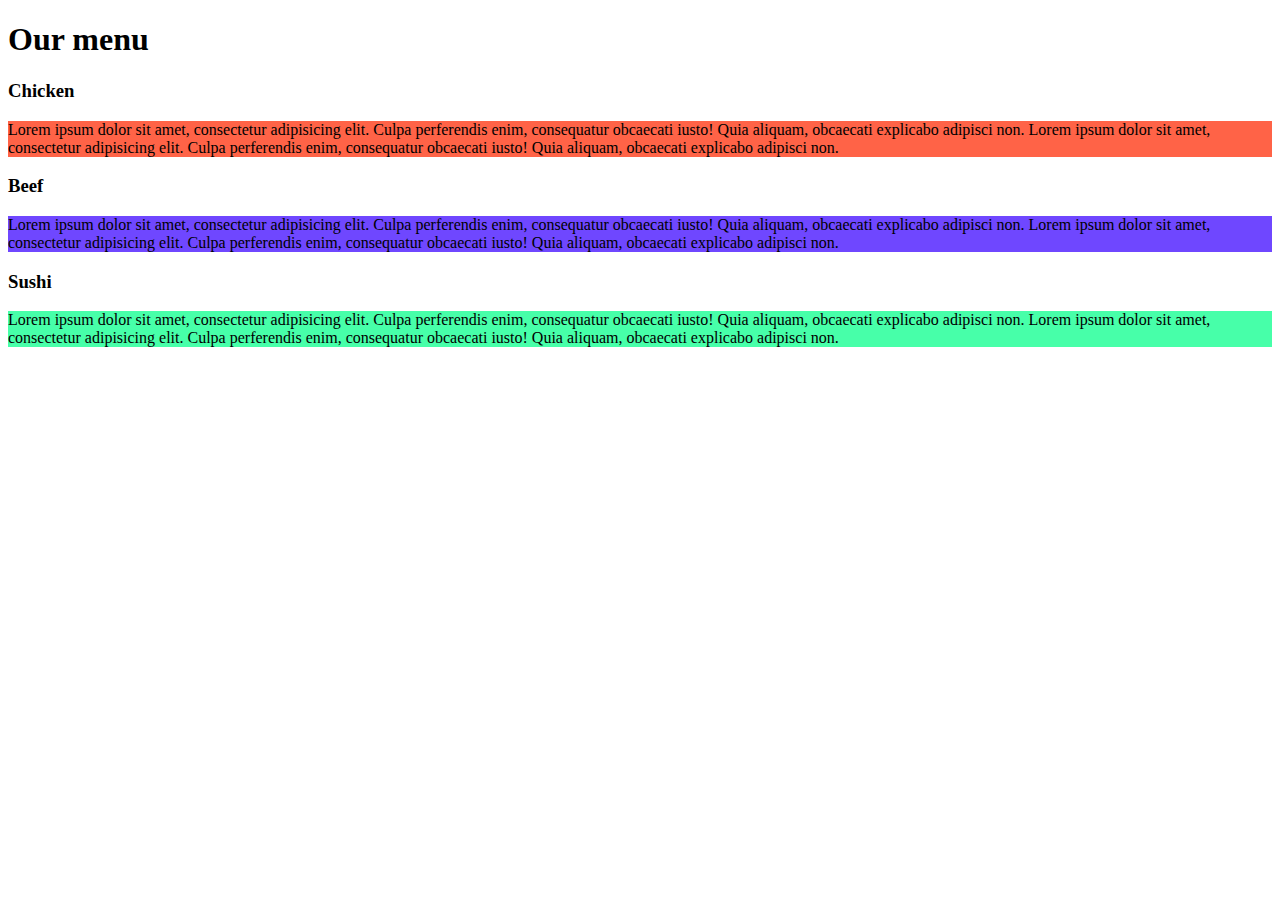
==== module2solution.html @ e863b4dc "colour change commit" ====
<!DOCTYPE html>
<html>
<head>
  <meta charset="utf-8">
  <meta name="viewport" content="width=device-width, initial-scale=1">
  <title>My Responsive Layout</title>
  <link href="https://fonts.googleapis.com/css?family=Lato" rel="stylesheet">
  <link href='css/style.css' rel='stylesheet' type='text/css'>
</head>
 



<body>
  <div class="container">
    <div class="row">

    <h1 class="menu-title">Our menu</h1>
      <div class="col-lg-4">
        <div class="item">
          <div class="item-title" id="title-one">
            <h3>Chicken</h3>
          </div>
          <p>
            <p style="background-color:Tomato;" </p>
            Lorem ipsum dolor sit amet, consectetur adipisicing elit. Culpa perferendis enim, consequatur obcaecati iusto! Quia aliquam, obcaecati explicabo adipisci non. Lorem ipsum dolor sit amet, consectetur adipisicing elit. Culpa perferendis enim, consequatur obcaecati iusto! Quia aliquam, obcaecati explicabo adipisci non.
          </p>
        </div>
      </div>
      <div class="col-lg-4">
        <div class="item">
         <div class="item-title" id="title-two">
          <h3>Beef</h3>
        </div>
        <p>
            <p style="background-color:rgb(111, 71, 255);" </p>
          Lorem ipsum dolor sit amet, consectetur adipisicing elit. Culpa perferendis enim, consequatur obcaecati iusto! Quia aliquam, obcaecati explicabo adipisci non. Lorem ipsum dolor sit amet, consectetur adipisicing elit. Culpa perferendis enim, consequatur obcaecati iusto! Quia aliquam, obcaecati explicabo adipisci non.
        </p>
      </div>
    </div>
    <div class="col-lg-4 col-lg-tablet">
      <div class="item">
       <div class="item-title" id="title-three">
        <h3>Sushi</h3>
      </div>
      <p>
        <p style="background-color:rgb(71, 255, 169);" </p>
        Lorem ipsum dolor sit amet, consectetur adipisicing elit. Culpa perferendis enim, consequatur obcaecati iusto! Quia aliquam, obcaecati explicabo adipisci non. Lorem ipsum dolor sit amet, consectetur adipisicing elit. Culpa perferendis enim, consequatur obcaecati iusto! Quia aliquam, obcaecati explicabo adipisci non.
      </p>
    </div>
  </div>

</div>
</div>
</body>
</html>
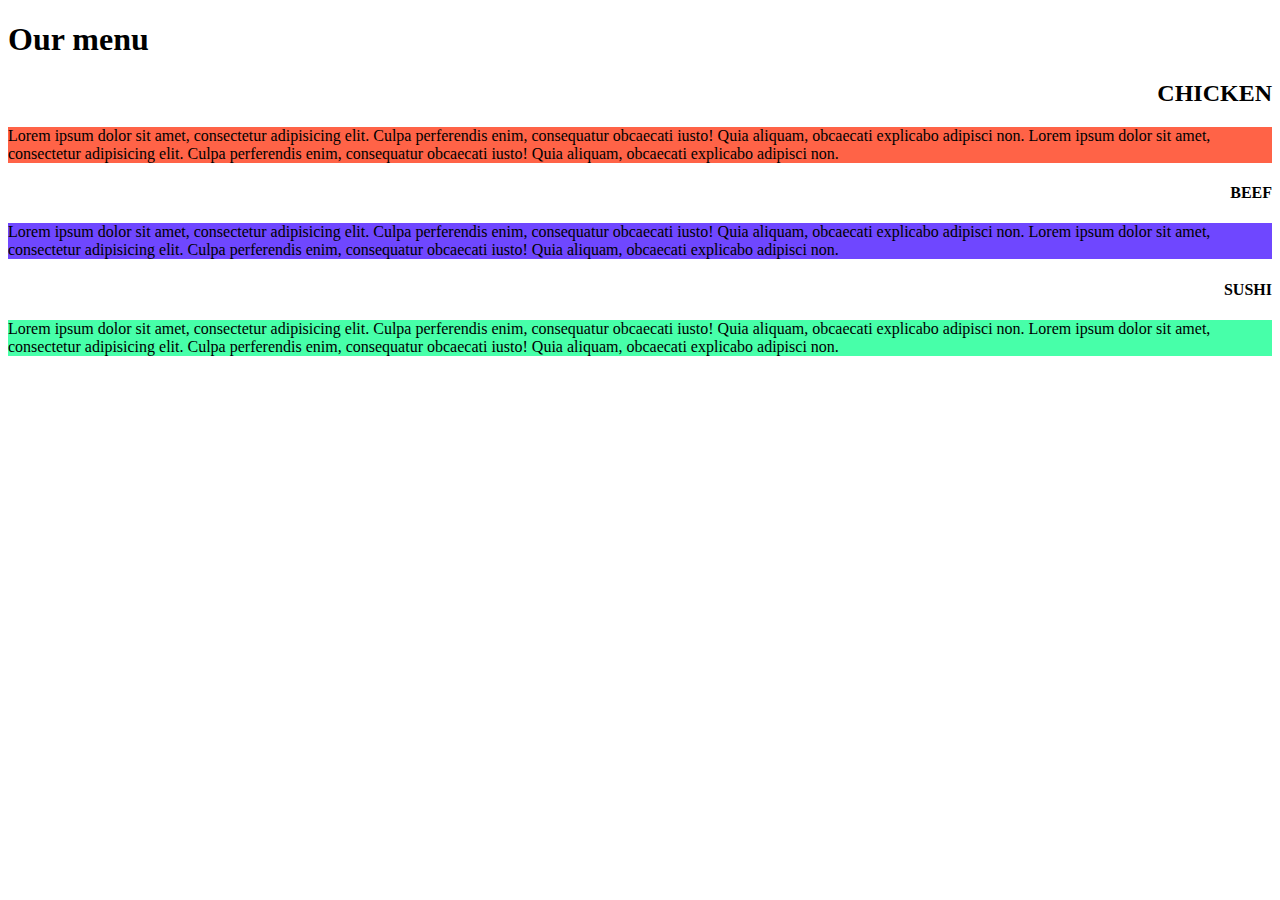
==== commit 32b2a936: "css commit" ====
--- a/module2solution.html
+++ b/module2solution.html
@@ -4,9 +4,10 @@
 <head>
   <meta charset="utf-8">
   <meta name="viewport" content="width=device-width, initial-scale=1">
-  <title>My Responsive Layout</title>
+  <title>Responsive Html layoutt</title>
   <link href="https://fonts.googleapis.com/css?family=Lato" rel="stylesheet">
-  <link href='css/style.css' rel='stylesheet' type='text/css'>
+  <link href='css/module2.css' rel='stylesheet' type='text/css'>
+ 
 </head>
  
 
@@ -16,13 +17,16 @@
   <div class="container">
     <div class="row">
 
-    <h1 class="menu-title">Our menu</h1>
+    <h1 class="menu-title">Our menu<H1 align="center"> </h1>
+    
       <div class="col-lg-4">
         <div class="item">
           <div class="item-title" id="title-one">
-            <h3>Chicken</h3>
+            <h2 style="text-align:right">CHICKEN</h2>
           </div>
+        
           <p>
+             
             <p style="background-color:Tomato;" </p>
             Lorem ipsum dolor sit amet, consectetur adipisicing elit. Culpa perferendis enim, consequatur obcaecati iusto! Quia aliquam, obcaecati explicabo adipisci non. Lorem ipsum dolor sit amet, consectetur adipisicing elit. Culpa perferendis enim, consequatur obcaecati iusto! Quia aliquam, obcaecati explicabo adipisci non.
           </p>
@@ -31,7 +35,7 @@
       <div class="col-lg-4">
         <div class="item">
          <div class="item-title" id="title-two">
-          <h3>Beef</h3>
+            <h4 style="text-align:right">BEEF</h3>
         </div>
         <p>
             <p style="background-color:rgb(111, 71, 255);" </p>
@@ -42,7 +46,7 @@
     <div class="col-lg-4 col-lg-tablet">
       <div class="item">
        <div class="item-title" id="title-three">
-        <h3>Sushi</h3>
+        <h4 style="text-align:right">SUSHI</h4>
       </div>
       <p>
         <p style="background-color:rgb(71, 255, 169);" </p>
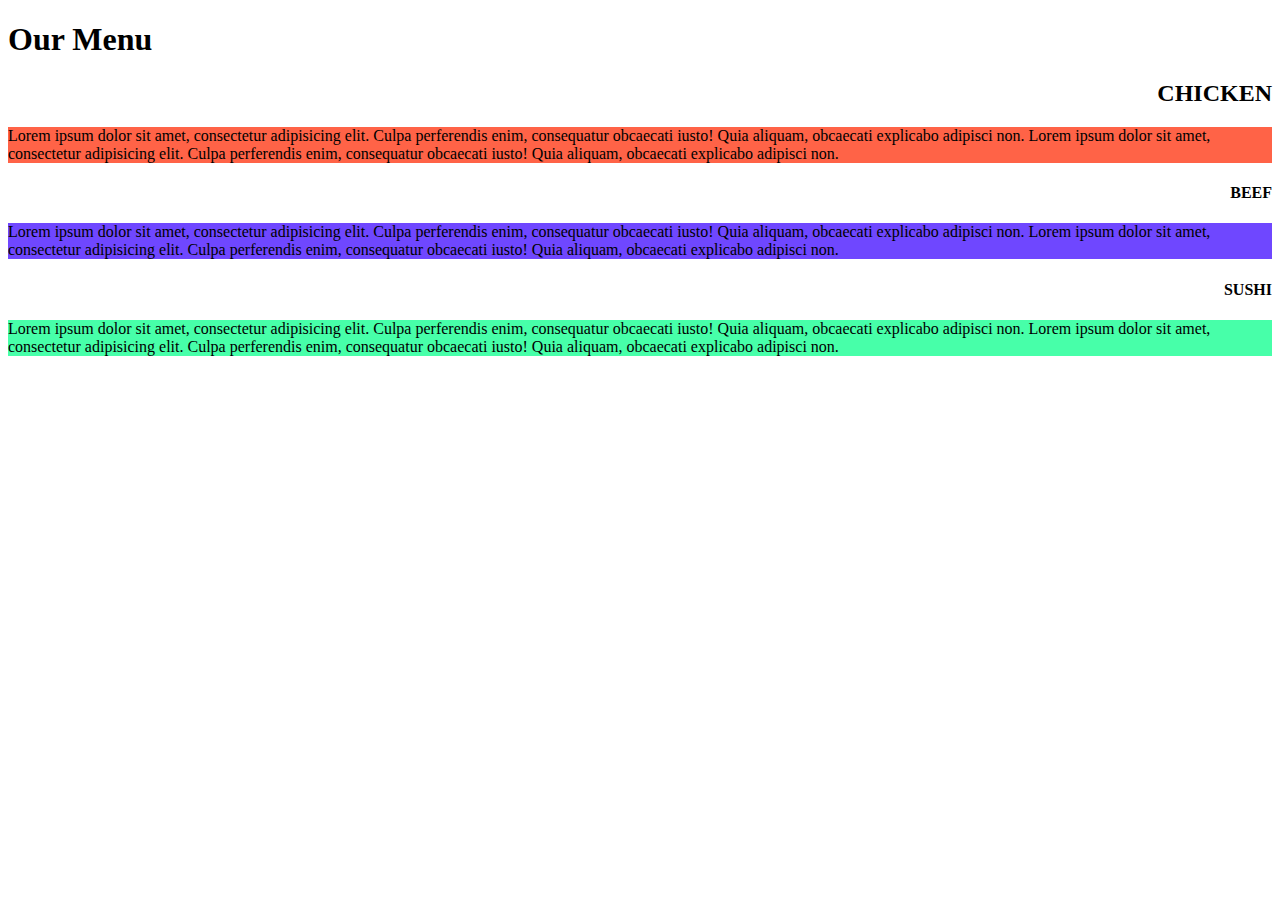
==== commit 0821115b: "commit" ====
--- a/module2solution.html
+++ b/module2solution.html
@@ -5,19 +5,16 @@
   <meta charset="utf-8">
   <meta name="viewport" content="width=device-width, initial-scale=1">
   <title>Responsive Html layoutt</title>
-  <link href="https://fonts.googleapis.com/css?family=Lato" rel="stylesheet">
-  <link href='css/module2.css' rel='stylesheet' type='text/css'>
+  
+  <link href="module2.css" rel="stylesheet" type="text/css>"
  
 </head>
- 
-
-
 
 <body>
   <div class="container">
     <div class="row">
 
-    <h1 class="menu-title">Our menu<H1 align="center"> </h1>
+    <h1 class="menu-title"> Our Menu </h1>
     
       <div class="col-lg-4">
         <div class="item">
@@ -27,7 +24,8 @@
         
           <p>
              
-            <p style="background-color:Tomato;" </p>
+            <p style="background-color:Tomato;"
+         </p>
             Lorem ipsum dolor sit amet, consectetur adipisicing elit. Culpa perferendis enim, consequatur obcaecati iusto! Quia aliquam, obcaecati explicabo adipisci non. Lorem ipsum dolor sit amet, consectetur adipisicing elit. Culpa perferendis enim, consequatur obcaecati iusto! Quia aliquam, obcaecati explicabo adipisci non.
           </p>
         </div>
@@ -38,7 +36,8 @@
             <h4 style="text-align:right">BEEF</h3>
         </div>
         <p>
-            <p style="background-color:rgb(111, 71, 255);" </p>
+            <p style="background-color:rgb(111, 71, 255);"
+         </p>
           Lorem ipsum dolor sit amet, consectetur adipisicing elit. Culpa perferendis enim, consequatur obcaecati iusto! Quia aliquam, obcaecati explicabo adipisci non. Lorem ipsum dolor sit amet, consectetur adipisicing elit. Culpa perferendis enim, consequatur obcaecati iusto! Quia aliquam, obcaecati explicabo adipisci non.
         </p>
       </div>
@@ -49,7 +48,8 @@
         <h4 style="text-align:right">SUSHI</h4>
       </div>
       <p>
-        <p style="background-color:rgb(71, 255, 169);" </p>
+        <p style="background-color:rgb(71, 255, 169);"
+     </p>
         Lorem ipsum dolor sit amet, consectetur adipisicing elit. Culpa perferendis enim, consequatur obcaecati iusto! Quia aliquam, obcaecati explicabo adipisci non. Lorem ipsum dolor sit amet, consectetur adipisicing elit. Culpa perferendis enim, consequatur obcaecati iusto! Quia aliquam, obcaecati explicabo adipisci non.
       </p>
     </div>
--- a/module2.css
+++ b/module2.css
@@ -0,0 +1,4 @@
+.menu-title{
+    align-items: center;
+
+}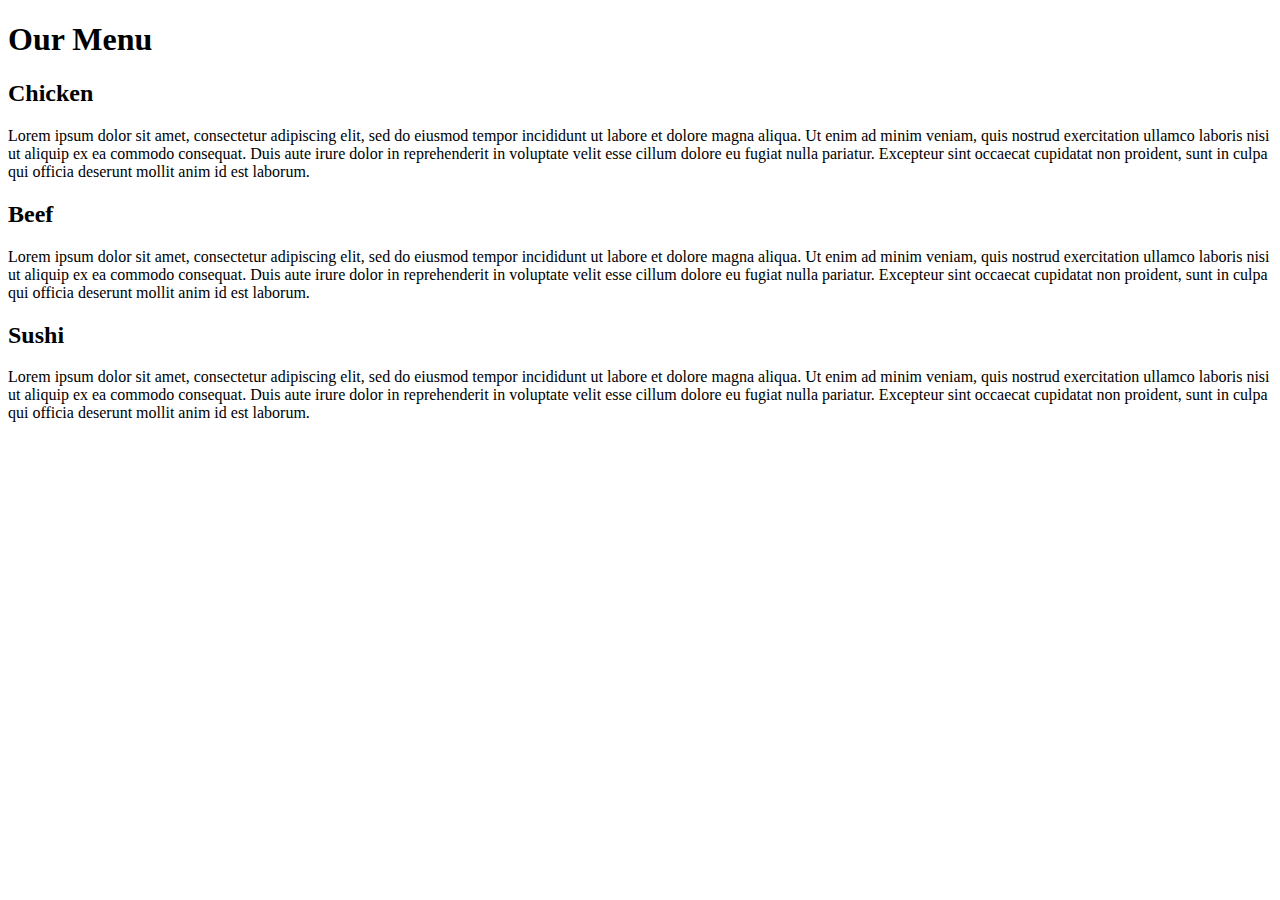
==== commit b17ab9c1: "commit" ====
--- a/module2solution.html
+++ b/module2solution.html
@@ -1,62 +1,33 @@
- 
 <!DOCTYPE html>
 <html>
 <head>
-  <meta charset="utf-8">
-  <meta name="viewport" content="width=device-width, initial-scale=1">
-  <title>Responsive Html layoutt</title>
-  
-  <link href="module2.css" rel="stylesheet" type="text/css>"
- 
+	<meta charset="utf-8">
+	<!--viewport setting for reseting zoom to original view-->
+	<meta name="viewport" content="width=device-width, initial-scale=1">
+	<!--link to my cascading style sheets-->
+	<link rel="stylesheet" href="css/styles.css">
+	<title>Module2-solution</title>
 </head>
+<body>
+ <h1>Our Menu</h1>
+ <div class="col-lg-4 col-md-6 col-sm-12">
+  <div class="section">
+  	<h2 class="chicken">Chicken</h2>
+  	<p>Lorem ipsum dolor sit amet, consectetur adipiscing elit, sed do eiusmod tempor incididunt ut labore et dolore magna aliqua. Ut enim ad minim veniam, quis nostrud exercitation ullamco laboris nisi ut aliquip ex ea commodo consequat. Duis aute irure dolor in reprehenderit in voluptate velit esse cillum dolore eu fugiat nulla pariatur. Excepteur sint occaecat cupidatat non proident, sunt in culpa qui officia deserunt mollit anim id est laborum.</p>
+  </div>
+ </div>
+ <div class="col-lg-4 col-md-6 col-sm-12">
+   <div class="section">
+ 	<h2 class="beef">Beef</h2>
+ 	<p>Lorem ipsum dolor sit amet, consectetur adipiscing elit, sed do eiusmod tempor incididunt ut labore et dolore magna aliqua. Ut enim ad minim veniam, quis nostrud exercitation ullamco laboris nisi ut aliquip ex ea commodo consequat. Duis aute irure dolor in reprehenderit in voluptate velit esse cillum dolore eu fugiat nulla pariatur. Excepteur sint occaecat cupidatat non proident, sunt in culpa qui officia deserunt mollit anim id est laborum.</p>
+  </div>
+ </div>
+ <div class="col-lg-4 col-md-12 col-sm-12">
+   <div class="section">
+ 	<h2 class="sushi">Sushi</h2>
+ 	<p>Lorem ipsum dolor sit amet, consectetur adipiscing elit, sed do eiusmod tempor incididunt ut labore et dolore magna aliqua. Ut enim ad minim veniam, quis nostrud exercitation ullamco laboris nisi ut aliquip ex ea commodo consequat. Duis aute irure dolor in reprehenderit in voluptate velit esse cillum dolore eu fugiat nulla pariatur. Excepteur sint occaecat cupidatat non proident, sunt in culpa qui officia deserunt mollit anim id est laborum.</p>
+  </div>
+ </div>
 
-<body>
-  <div class="container">
-    <div class="row">
-
-    <h1 class="menu-title"> Our Menu </h1>
-    
-      <div class="col-lg-4">
-        <div class="item">
-          <div class="item-title" id="title-one">
-            <h2 style="text-align:right">CHICKEN</h2>
-          </div>
-        
-          <p>
-             
-            <p style="background-color:Tomato;"
-         </p>
-            Lorem ipsum dolor sit amet, consectetur adipisicing elit. Culpa perferendis enim, consequatur obcaecati iusto! Quia aliquam, obcaecati explicabo adipisci non. Lorem ipsum dolor sit amet, consectetur adipisicing elit. Culpa perferendis enim, consequatur obcaecati iusto! Quia aliquam, obcaecati explicabo adipisci non.
-          </p>
-        </div>
-      </div>
-      <div class="col-lg-4">
-        <div class="item">
-         <div class="item-title" id="title-two">
-            <h4 style="text-align:right">BEEF</h3>
-        </div>
-        <p>
-            <p style="background-color:rgb(111, 71, 255);"
-         </p>
-          Lorem ipsum dolor sit amet, consectetur adipisicing elit. Culpa perferendis enim, consequatur obcaecati iusto! Quia aliquam, obcaecati explicabo adipisci non. Lorem ipsum dolor sit amet, consectetur adipisicing elit. Culpa perferendis enim, consequatur obcaecati iusto! Quia aliquam, obcaecati explicabo adipisci non.
-        </p>
-      </div>
-    </div>
-    <div class="col-lg-4 col-lg-tablet">
-      <div class="item">
-       <div class="item-title" id="title-three">
-        <h4 style="text-align:right">SUSHI</h4>
-      </div>
-      <p>
-        <p style="background-color:rgb(71, 255, 169);"
-     </p>
-        Lorem ipsum dolor sit amet, consectetur adipisicing elit. Culpa perferendis enim, consequatur obcaecati iusto! Quia aliquam, obcaecati explicabo adipisci non. Lorem ipsum dolor sit amet, consectetur adipisicing elit. Culpa perferendis enim, consequatur obcaecati iusto! Quia aliquam, obcaecati explicabo adipisci non.
-      </p>
-    </div>
-  </div>
-
-</div>
-</div>
 </body>
-</html>
- +</html>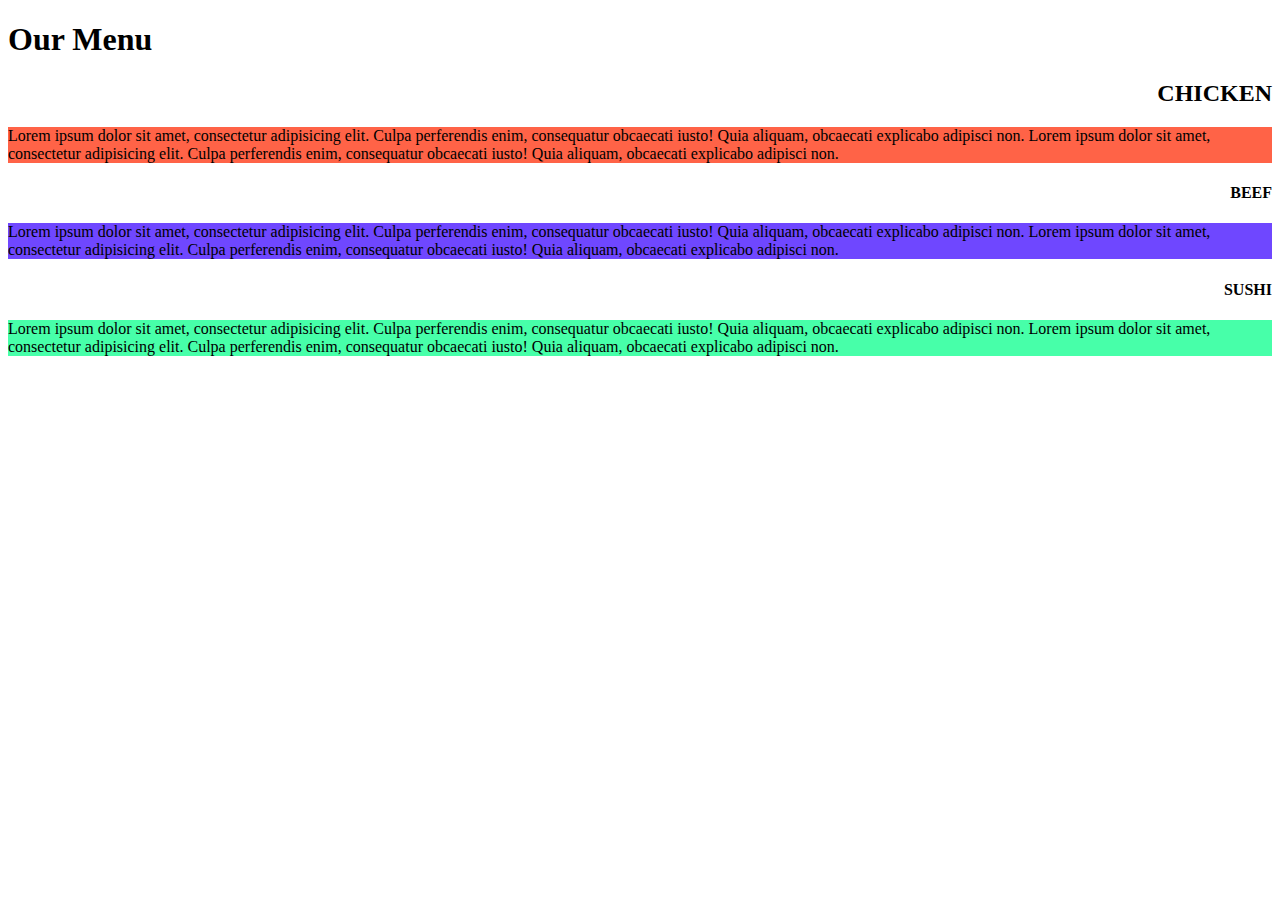
==== commit a03be8bb: "commit" ====
--- a/module2solution.html
+++ b/module2solution.html
@@ -1,33 +1,62 @@
+ 
 <!DOCTYPE html>
 <html>
 <head>
-	<meta charset="utf-8">
-	<!--viewport setting for reseting zoom to original view-->
-	<meta name="viewport" content="width=device-width, initial-scale=1">
-	<!--link to my cascading style sheets-->
-	<link rel="stylesheet" href="css/styles.css">
-	<title>Module2-solution</title>
+  <meta charset="utf-8">
+  <meta name="viewport" content="width=device-width, initial-scale=1">
+  <title>Responsive Html layoutt</title>
+  
+  <link href="module2.css" rel="stylesheet" type="text/css>"
+ 
 </head>
+
 <body>
- <h1>Our Menu</h1>
- <div class="col-lg-4 col-md-6 col-sm-12">
-  <div class="section">
-  	<h2 class="chicken">Chicken</h2>
-  	<p>Lorem ipsum dolor sit amet, consectetur adipiscing elit, sed do eiusmod tempor incididunt ut labore et dolore magna aliqua. Ut enim ad minim veniam, quis nostrud exercitation ullamco laboris nisi ut aliquip ex ea commodo consequat. Duis aute irure dolor in reprehenderit in voluptate velit esse cillum dolore eu fugiat nulla pariatur. Excepteur sint occaecat cupidatat non proident, sunt in culpa qui officia deserunt mollit anim id est laborum.</p>
+  <div class="container">
+    <div class="row">
+
+    <h1 class="menu-title">Our Menu </h1>
+    
+      <div class="col-lg-4">
+        <div class="item">
+          <div class="item-title" id="title-one">
+            <h2 style="text-align:right">CHICKEN</h2>
+          </div>
+        
+          <p>
+             
+            <p style="background-color:Tomato;"
+         </p>
+            Lorem ipsum dolor sit amet, consectetur adipisicing elit. Culpa perferendis enim, consequatur obcaecati iusto! Quia aliquam, obcaecati explicabo adipisci non. Lorem ipsum dolor sit amet, consectetur adipisicing elit. Culpa perferendis enim, consequatur obcaecati iusto! Quia aliquam, obcaecati explicabo adipisci non.
+          </p>
+        </div>
+      </div>
+      <div class="col-lg-4">
+        <div class="item">
+         <div class="item-title" id="title-two">
+            <h4 style="text-align:right">BEEF</h3>
+        </div>
+        <p>
+            <p style="background-color:rgb(111, 71, 255);"
+         </p>
+          Lorem ipsum dolor sit amet, consectetur adipisicing elit. Culpa perferendis enim, consequatur obcaecati iusto! Quia aliquam, obcaecati explicabo adipisci non. Lorem ipsum dolor sit amet, consectetur adipisicing elit. Culpa perferendis enim, consequatur obcaecati iusto! Quia aliquam, obcaecati explicabo adipisci non.
+        </p>
+      </div>
+    </div>
+    <div class="col-lg-4 col-lg-tablet">
+      <div class="item">
+       <div class="item-title" id="title-three">
+        <h4 style="text-align:right">SUSHI</h4>
+      </div>
+      <p>
+        <p style="background-color:rgb(71, 255, 169);"
+     </p>
+        Lorem ipsum dolor sit amet, consectetur adipisicing elit. Culpa perferendis enim, consequatur obcaecati iusto! Quia aliquam, obcaecati explicabo adipisci non. Lorem ipsum dolor sit amet, consectetur adipisicing elit. Culpa perferendis enim, consequatur obcaecati iusto! Quia aliquam, obcaecati explicabo adipisci non.
+      </p>
+    </div>
   </div>
- </div>
- <div class="col-lg-4 col-md-6 col-sm-12">
-   <div class="section">
- 	<h2 class="beef">Beef</h2>
- 	<p>Lorem ipsum dolor sit amet, consectetur adipiscing elit, sed do eiusmod tempor incididunt ut labore et dolore magna aliqua. Ut enim ad minim veniam, quis nostrud exercitation ullamco laboris nisi ut aliquip ex ea commodo consequat. Duis aute irure dolor in reprehenderit in voluptate velit esse cillum dolore eu fugiat nulla pariatur. Excepteur sint occaecat cupidatat non proident, sunt in culpa qui officia deserunt mollit anim id est laborum.</p>
-  </div>
- </div>
- <div class="col-lg-4 col-md-12 col-sm-12">
-   <div class="section">
- 	<h2 class="sushi">Sushi</h2>
- 	<p>Lorem ipsum dolor sit amet, consectetur adipiscing elit, sed do eiusmod tempor incididunt ut labore et dolore magna aliqua. Ut enim ad minim veniam, quis nostrud exercitation ullamco laboris nisi ut aliquip ex ea commodo consequat. Duis aute irure dolor in reprehenderit in voluptate velit esse cillum dolore eu fugiat nulla pariatur. Excepteur sint occaecat cupidatat non proident, sunt in culpa qui officia deserunt mollit anim id est laborum.</p>
-  </div>
- </div>
 
+</div>
+</div>
 </body>
-</html>+</html>
+ --- a/module2.css
+++ b/module2.css
@@ -0,0 +1,189 @@
+/********** Base styles reseting browser preset margins and box size**********/
+* {
+    box-sizing: border-box;
+    margin: 0;
+    padding: 0;
+  }
+  /********** Container body font family and font size ***********/
+  body {
+    font-family: sans-serif;
+    font-size: 100%;
+    background-color: aquamarine;
+  }
+  /********** Container H2 styles for region position on section with margins
+  , size, border and !float clearing!********/
+  h2{
+    position: absolute;
+    top: 0px;
+    right:0px;
+    margin: auto;
+    float: none;
+    width: 140px;
+    height: 35px;
+    border:1px solid black;
+    text-align:center;
+    padding: center;
+    }
+  /********* Descripbing Header text align margins and style **********/
+  h1 {
+    text-align: center;
+    margin-top: 5%;
+    margin-bottom: 5%; 
+  }
+  /********* Section text/background align margins padding and style **********/
+    
+  .section {  
+    clear: margin;
+    position: relative;
+    color: black;
+    background-color: lightgrey;
+    padding: 10px;
+    padding-top: 45px;
+    font-size: 100%;
+    border:3px solid black;
+    margin-left: 15px;
+    margin-bottom: 15px;
+    margin-right: 15px;
+    }  
+    /********* Region positioning text align margins and style **********/
+    .chicken{
+      background-color:#009999;         
+      color: white;
+      }
+     .beef{
+      background-color:#3333ff;
+      color: white;  
+     }
+     .sushi{
+      background-color:#993366;
+      color: white;   
+     }
+  /********** Large devices only **********/
+  @media (min-width: 992px) {  
+    .col-lg-1, .col-lg-2, .col-lg-3, .col-lg-4, .col-lg-5, .col-lg-6, .col-lg-7, .col-lg-8, .col-lg-9, .col-lg-10, .col-lg-11, .col-lg-12 {
+      float: left;
+      margin: auto;    
+    }
+    .col-lg-1 {
+      width: 8.33%;
+    }
+    .col-lg-2 {
+      width: 16.66%;
+    }
+    .col-lg-3 {
+      width: 25%;
+    }
+    .col-lg-4 {
+      width: 33.33%;
+    }
+    .col-lg-5 {
+      width: 41.66%;
+    }
+    .col-lg-6 {
+      width: 50%;
+    }
+    .col-lg-7 {
+      width: 58.33%;
+    }
+    .col-lg-8 {
+      width: 66.66%;
+    }
+    .col-lg-9 {
+      width: 74.99%;
+    }
+    .col-lg-10 {
+      width: 83.33%;
+    }
+    .col-lg-11 {
+      width: 91.66%;
+    }
+    .col-lg-12 {
+      width: 100%;
+    }
+  }
+  
+  @media (min-width: 768px) and (max-width: 991px) {  
+    .col-md-1, .col-md-2, .col-md-3, .col-md-4, .col-md-5, .col-md-6, .col-md-7, .col-md-8, .col-md-9, .col-md-10, .col-md-11, .col-md-12 {
+      float: left;
+      margin: auto;
+    }
+    .col-md-1 {
+      width: 8.33%;
+    }
+    .col-md-2 {
+      width: 16.66%;
+    }
+    .col-md-3 {
+      width: 25%;
+    }
+    .col-md-4 {
+      width: 33.33%;
+    }
+    .col-md-5 {
+      width: 41.66%;
+    }
+    .col-md-6 {
+      width: 50%;
+    }
+    .col-md-7 {
+      width: 58.33%;
+    }
+    .col-md-8 {
+      width: 66.66%;
+    }
+    .col-md-9 {
+      width: 74.99%;
+    }
+    .col-md-10 {
+      width: 83.33%;
+    }
+    .col-md-11 {
+      width: 91.66%;
+    }
+    .col-md-12 {
+      width: 100%;
+    }
+  }  
+    /********** Small devices only **********/
+  @media {(max-width: 767px){  
+    .col-sm-1, .col-sm-2, .col-sm-3, .col-sm-4, .col-sm-5, .col-sm-6, .col-sm-7, .col-sm-8, .col-sm-9, .col-sm-10, .col-sm-11, .col-sm-12 {
+      float: left;
+      margin: auto;
+    }
+    .col-sm-1 {
+      width: 8.33%;
+    }
+    .col-sm-2 {
+      width: 16.66%;
+    }
+    .col-sm-3 {
+      width: 25%;
+    }
+    .col-sm-4 {
+      width: 33.33%;
+    }
+    .col-sm-5 {
+      width: 41.66%;
+    }
+    .col-sm-6 {
+      width: 50%;
+    }
+    .col-sm-7 {
+      width: 58.33%;
+    }
+    .col-sm-8 {
+      width: 66.66%;
+    }
+    .col-sm-9 {
+      width: 74.99%;
+    }
+    .col-sm-10 {
+      width: 83.33%;
+    }
+    .col-sm-11 {
+      width: 91.66%;
+    }
+    .col-sm-12 {
+      width: 100%;
+    }
+  }